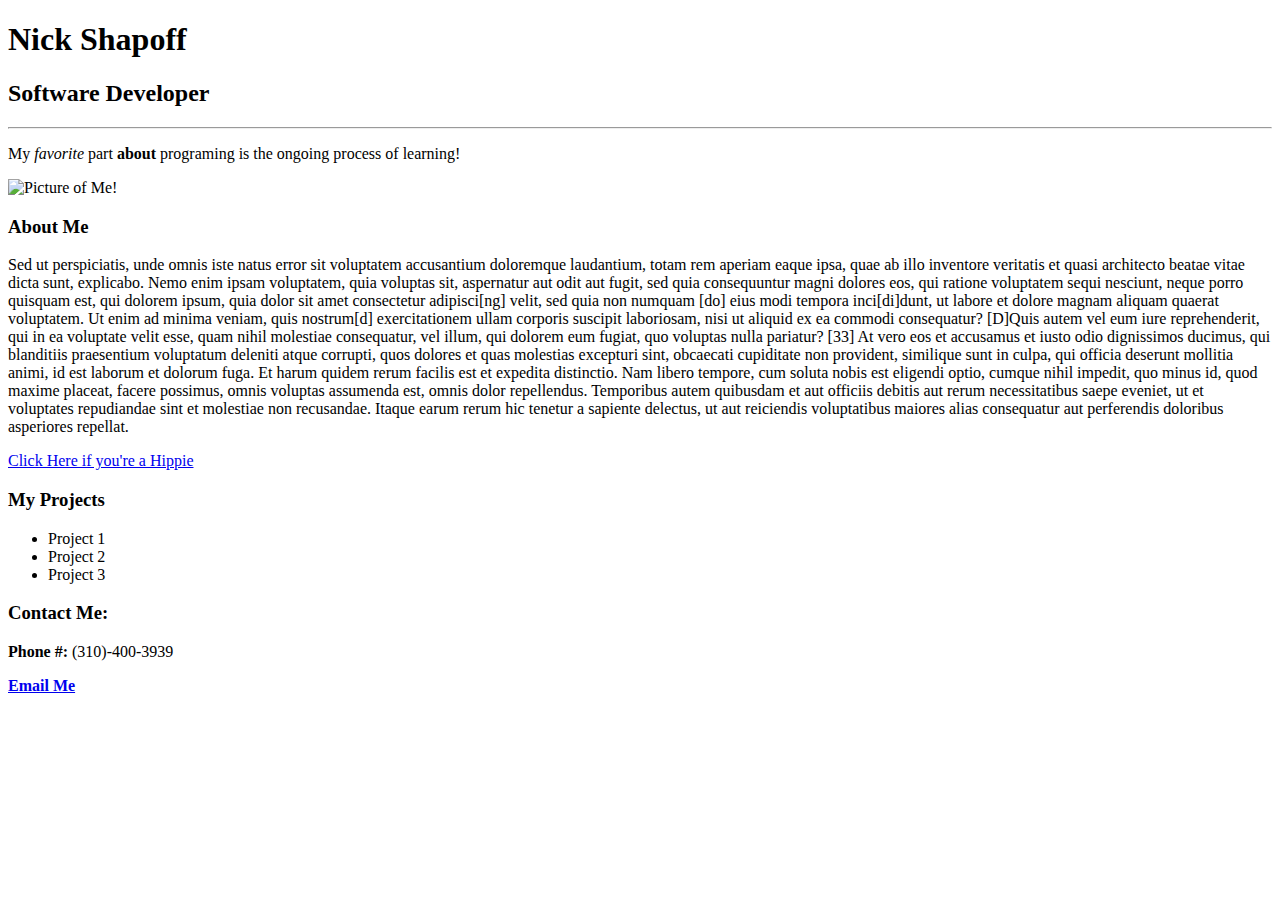
==== template.html @ 1b6bb61d "changes" ====
<!DOCTYPE html>
<html>

<head>
    <meta charset="utf-8">
    <meta name="viewport" content="width=device-width">
    <link rel="stylesheet" href="./#style.css">
    <title>My Portfolio</title>
    
</head>

<body>
    <!-- 
      Directions:
        1. Create a DIV element to contain the page content
        2. Inside your DIV, create an H1 tag that contains your name as the text
        3. Below your H1 tag, create an H2 tag that contains the content text "Software Developer"
        4. Below your H2 tag, create an HR tag which will make a horizontal line
        5. Create a paragraph tag and put a sentence of your choice in it. (Suggestion: "My favorite thing about programming is _______")
        6. Make the word "favorite" italicized
        7. Make an image tag with the src attribute linked to a picture of yourself or of a placeholder image. Make sure you make an alt attribute too!
        8. Create an H3 tag that says "About Me"
        9. Create a paragraph tag that contains the "lorem ipsum" text. You will need to do a search for this text - it is long!
        10. Create an H3 tag that says "My Projects"
        11. Create an unordered list with 3 list items that say "Project 1", "Project 2", and "Project 3"
        12. Add another H3 that contains "Contact Me" as text
        13. Create a paragraph that contains a fake phone number, e.g., "Phone: (202) 555-1234"
        14. Create a link tag (<a>) with a direction to mail to a fake email address. This is done by making a regular link, but in the href attribute, put mailto:fake@email.com (this opens up your email program with the TO field already filled out-try it!)

        BONUS: Try one of the following ideas if you finish early
          - Switch out your lorem ipsum for Hipster Ipsum (https://hipsum.co/)
          - In your contact me section, make the text "Phone:" and "Email:" bolded
     -->
     <div>
        <h1>Nick Shapoff</h1>
              <h2>Software Developer</h2>
              <hr>
              <p>My <i>favorite</i> part <b>about</b> programing is the ongoing process of learning! </p>
        
              <img alt = "Picture of Me!" src = "Images/IMG_3390 - Copy.jpg">
        
              <h3>About Me</h3>
              <p> Sed ut perspiciatis, unde omnis iste natus error sit voluptatem accusantium doloremque laudantium, totam rem aperiam eaque ipsa, quae ab illo inventore veritatis et quasi architecto beatae vitae dicta sunt, explicabo. Nemo enim ipsam voluptatem, quia voluptas sit, aspernatur aut odit aut fugit, sed quia consequuntur magni dolores eos, qui ratione voluptatem sequi nesciunt, neque porro quisquam est, qui dolorem ipsum, quia dolor sit amet consectetur adipisci[ng] velit, sed quia non numquam [do] eius modi tempora inci[di]dunt, ut labore et dolore magnam aliquam quaerat voluptatem. Ut enim ad minima veniam, quis nostrum[d] exercitationem ullam corporis suscipit laboriosam, nisi ut aliquid ex ea commodi consequatur? [D]Quis autem vel eum iure reprehenderit, qui in ea voluptate velit esse, quam nihil molestiae consequatur, vel illum, qui dolorem eum fugiat, quo voluptas nulla pariatur? [33] At vero eos et accusamus et iusto odio dignissimos ducimus, qui blanditiis praesentium voluptatum deleniti atque corrupti, quos dolores et quas molestias excepturi sint, obcaecati cupiditate non provident, similique sunt in culpa, qui officia deserunt mollitia animi, id est laborum et dolorum fuga. Et harum quidem rerum facilis est et expedita distinctio. Nam libero tempore, cum soluta nobis est eligendi optio, cumque nihil impedit, quo minus id, quod maxime placeat, facere possimus, omnis voluptas assumenda est, omnis dolor repellendus. Temporibus autem quibusdam et aut officiis debitis aut rerum necessitatibus saepe eveniet, ut et voluptates repudiandae sint et molestiae non recusandae. Itaque earum rerum hic tenetur a sapiente delectus, ut aut reiciendis voluptatibus maiores alias consequatur aut perferendis doloribus asperiores repellat.</p>
            <a 
              href = "https://hipsum.co/">Click Here if you're a Hippie
            </a>
        
              <h3>My Projects</h3>
              <ul>
                <li>Project 1</li>
                <li>Project 2</li>
                <li>Project 3</li>
              </ul>
        
              <h3><b>Contact Me:</b></h3>
              
              <p><b>Phone #: </b>(310)-400-3939</p>
        
              <a
                href = "mailto:fake@email.com"><b>Email Me</b> 
              </a>
            </div>
</body>

</html>
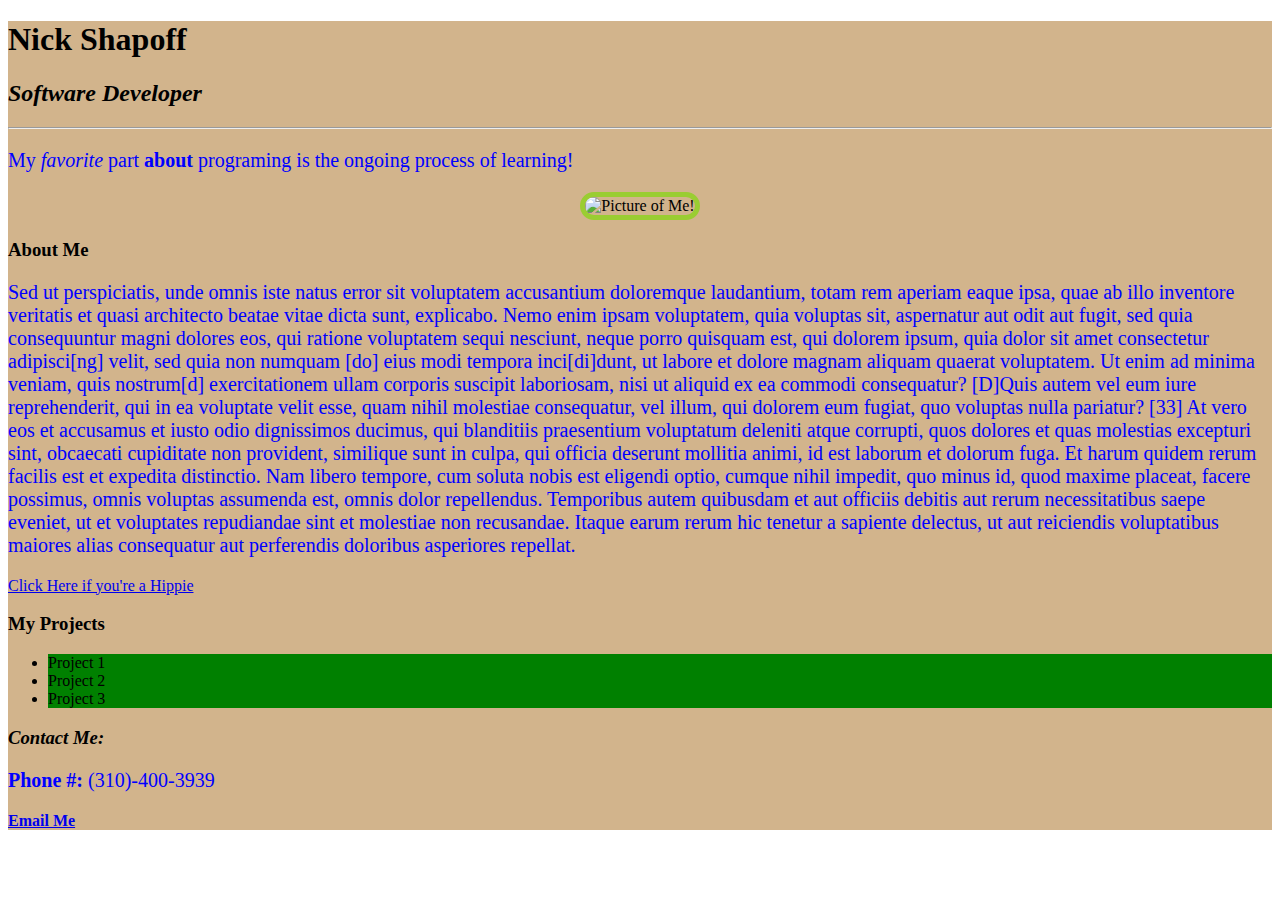
==== commit 88211465: "changes" ====
--- a/template.html
+++ b/template.html
@@ -4,9 +4,8 @@
 <head>
     <meta charset="utf-8">
     <meta name="viewport" content="width=device-width">
-    <link rel="stylesheet" href="./#style.css">
+    <link rel="stylesheet" href="./images/style.css">
     <title>My Portfolio</title>
-    
 </head>
 
 <body>
@@ -31,14 +30,15 @@
           - Switch out your lorem ipsum for Hipster Ipsum (https://hipsum.co/)
           - In your contact me section, make the text "Phone:" and "Email:" bolded
      -->
-     <div>
+
+     <div class="tan-bg cursor">
         <h1>Nick Shapoff</h1>
-              <h2>Software Developer</h2>
+              <h2 class="fontchange">Software Developer</h2>
               <hr>
               <p>My <i>favorite</i> part <b>about</b> programing is the ongoing process of learning! </p>
         
-              <img alt = "Picture of Me!" src = "Images/IMG_3390 - Copy.jpg">
-        
+              <center><img class="module", id= "border-type" alt = "Picture of Me!" src = "Images/IMG_3390 - Copy.jpg"></center>
+
               <h3>About Me</h3>
               <p> Sed ut perspiciatis, unde omnis iste natus error sit voluptatem accusantium doloremque laudantium, totam rem aperiam eaque ipsa, quae ab illo inventore veritatis et quasi architecto beatae vitae dicta sunt, explicabo. Nemo enim ipsam voluptatem, quia voluptas sit, aspernatur aut odit aut fugit, sed quia consequuntur magni dolores eos, qui ratione voluptatem sequi nesciunt, neque porro quisquam est, qui dolorem ipsum, quia dolor sit amet consectetur adipisci[ng] velit, sed quia non numquam [do] eius modi tempora inci[di]dunt, ut labore et dolore magnam aliquam quaerat voluptatem. Ut enim ad minima veniam, quis nostrum[d] exercitationem ullam corporis suscipit laboriosam, nisi ut aliquid ex ea commodi consequatur? [D]Quis autem vel eum iure reprehenderit, qui in ea voluptate velit esse, quam nihil molestiae consequatur, vel illum, qui dolorem eum fugiat, quo voluptas nulla pariatur? [33] At vero eos et accusamus et iusto odio dignissimos ducimus, qui blanditiis praesentium voluptatum deleniti atque corrupti, quos dolores et quas molestias excepturi sint, obcaecati cupiditate non provident, similique sunt in culpa, qui officia deserunt mollitia animi, id est laborum et dolorum fuga. Et harum quidem rerum facilis est et expedita distinctio. Nam libero tempore, cum soluta nobis est eligendi optio, cumque nihil impedit, quo minus id, quod maxime placeat, facere possimus, omnis voluptas assumenda est, omnis dolor repellendus. Temporibus autem quibusdam et aut officiis debitis aut rerum necessitatibus saepe eveniet, ut et voluptates repudiandae sint et molestiae non recusandae. Itaque earum rerum hic tenetur a sapiente delectus, ut aut reiciendis voluptatibus maiores alias consequatur aut perferendis doloribus asperiores repellat.</p>
             <a 
@@ -47,12 +47,12 @@
         
               <h3>My Projects</h3>
               <ul>
-                <li>Project 1</li>
-                <li>Project 2</li>
-                <li>Project 3</li>
+                <li class="green-bg">Project 1</li>
+                <li class="green-bg">Project 2</li>
+                <li class="green-bg">Project 3</li>
               </ul>
         
-              <h3><b>Contact Me:</b></h3>
+              <h3 class="fontchange"><b>Contact Me:</b></h3>
               
               <p><b>Phone #: </b>(310)-400-3939</p>
         
--- a/images/style.css
+++ b/images/style.css
@@ -0,0 +1,38 @@
+/* body {
+    background: red;
+}  */
+
+img {
+    width: 400px;
+    height: 400px;
+    text-align: center;
+}
+
+p {
+    font-size: 20px;
+    color: blue;
+}
+.fontchange {
+    font-style: oblique;
+}
+/* div {
+    background: tan;
+}
+*/
+
+.tan-bg {
+    background: tan;
+}
+
+.green-bg {
+    background: green;
+}
+
+#border-type {
+    border-radius:30px;
+    border: 5px solid yellowgreen;
+}
+
+.cursor {
+    cursor: pointer;
+}